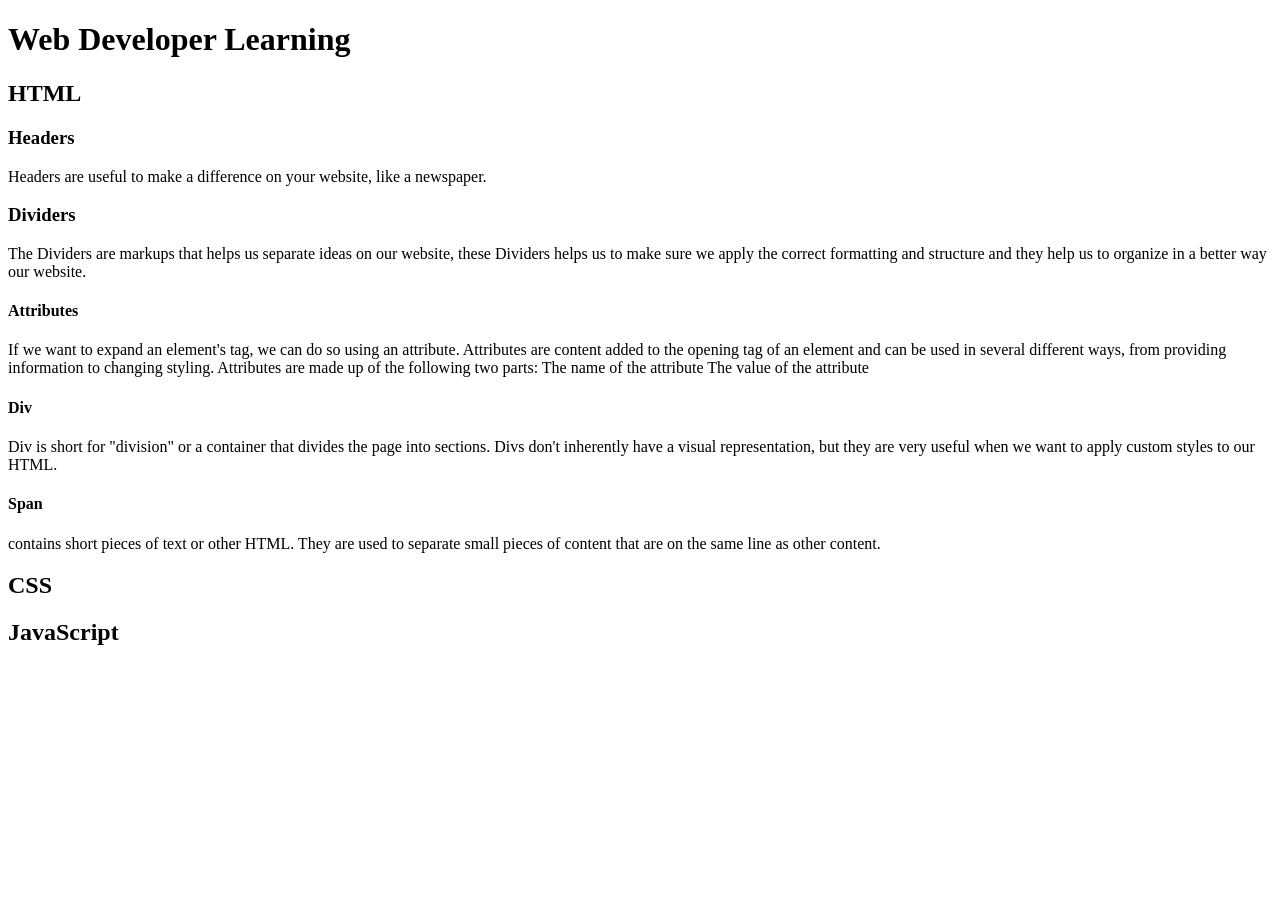
==== Full stack Developer/Learning Website/index.html @ b4e61b8f "Add theory to index" ====
<!DOCTYPE html>
<html>
    <body>
        <h1>Web Developer Learning</h1>
        <h2>HTML</h2>
        <h3>Headers</h3>
        <p>Headers are useful to make a difference on your website, like a newspaper.</p>
        <h3>Dividers</h3>
        <p>The Dividers are markups that helps us separate ideas on our website, these 
            Dividers helps us to make sure we apply the correct formatting and structure
            and they help us to organize in a better way our website.
        </p>
        <h4>Attributes</h4>
        <p>If we want to expand an element's tag, we can do so using an attribute. 
            Attributes are content added to the opening tag of an element and can be
             used in several different ways, from providing information to changing styling. 
             Attributes are made up of the following two parts:
            The name of the attribute
            The value of the attribute</p>
        <h4>Div</h4>
        <p>Div is short for "division" or a container that divides the page into sections. 
            Divs don't inherently have a visual representation, but they are very useful
             when we want to apply custom styles to our HTML.</p>
        <h4>Span</h4>
        <p>contains short pieces of text or other HTML. They are used to separate small 
            pieces of content that are on the same line as other content.</p>
        <h2>CSS</h2>
        <h2>JavaScript</h2>
    </body>
</html>
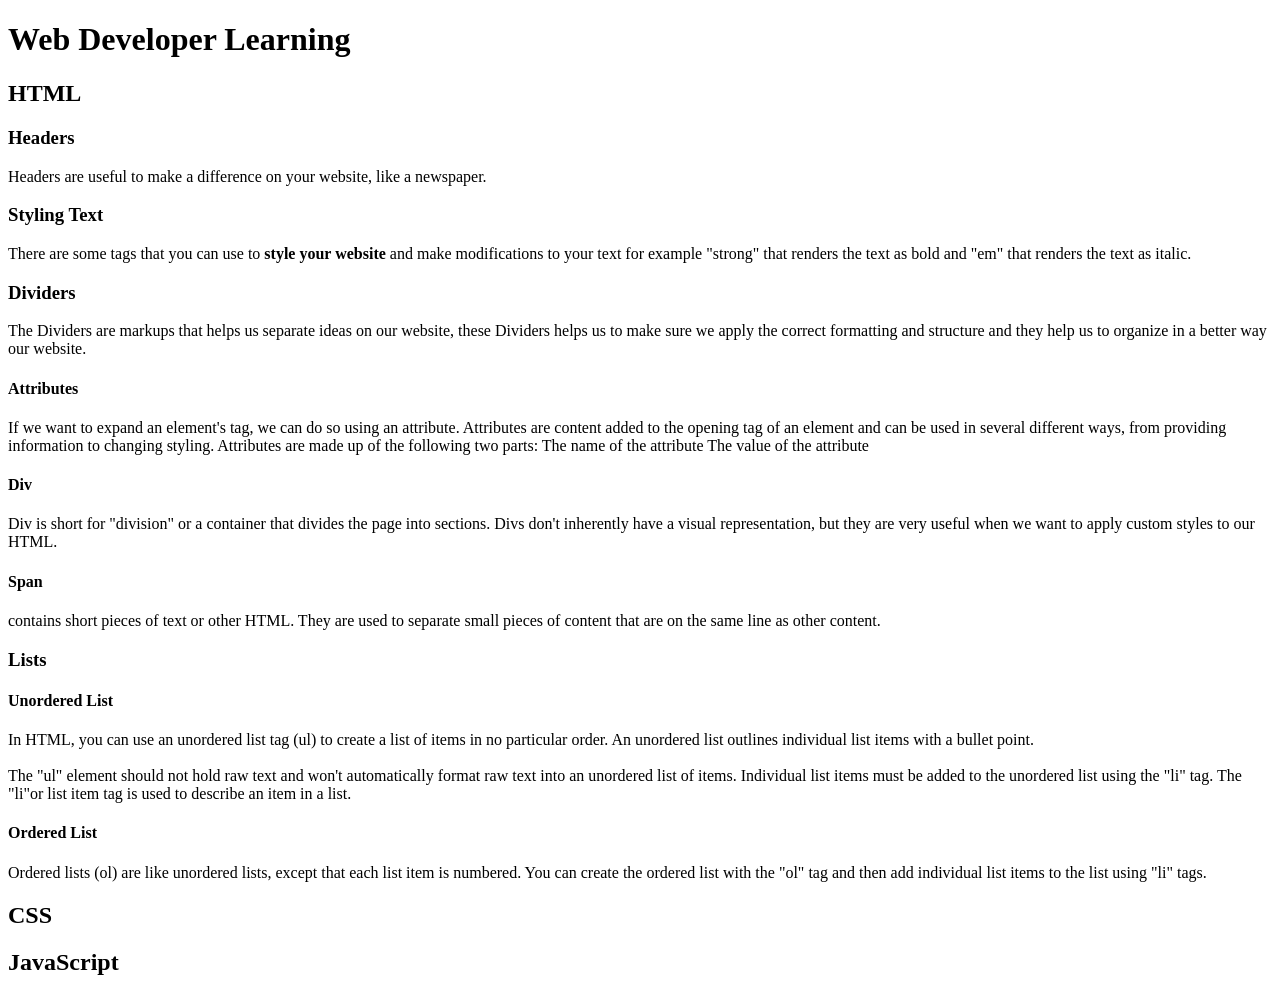
==== commit a7187f16: "Add more information for HTML Documentation" ====
--- a/Full stack Developer/Learning Website/index.html
+++ b/Full stack Developer/Learning Website/index.html
@@ -1,30 +1,61 @@
 <!DOCTYPE html>
 <html>
-    <body>
-        <h1>Web Developer Learning</h1>
-        <h2>HTML</h2>
-        <h3>Headers</h3>
-        <p>Headers are useful to make a difference on your website, like a newspaper.</p>
-        <h3>Dividers</h3>
-        <p>The Dividers are markups that helps us separate ideas on our website, these 
-            Dividers helps us to make sure we apply the correct formatting and structure
-            and they help us to organize in a better way our website.
-        </p>
-        <h4>Attributes</h4>
-        <p>If we want to expand an element's tag, we can do so using an attribute. 
-            Attributes are content added to the opening tag of an element and can be
-             used in several different ways, from providing information to changing styling. 
-             Attributes are made up of the following two parts:
-            The name of the attribute
-            The value of the attribute</p>
-        <h4>Div</h4>
-        <p>Div is short for "division" or a container that divides the page into sections. 
-            Divs don't inherently have a visual representation, but they are very useful
-             when we want to apply custom styles to our HTML.</p>
-        <h4>Span</h4>
-        <p>contains short pieces of text or other HTML. They are used to separate small 
-            pieces of content that are on the same line as other content.</p>
-        <h2>CSS</h2>
-        <h2>JavaScript</h2>
-    </body>
+
+<body>
+    <h1>Web Developer Learning</h1>
+    <h2>HTML</h2>
+    <h3>Headers</h3>
+    <p>Headers are useful to make a difference on your website, like a newspaper.</p>
+    <h3>Styling Text</h3>
+    <p>
+        There are some tags that you can use to <strong>style your website</strong> and make modifications
+        to your text for example "strong" that renders the text as bold and "em" that
+        renders the text as italic.
+    </p>
+    <h3>Dividers</h3>
+    <p>
+        The Dividers are markups that helps us separate ideas on our website, these
+        Dividers helps us to make sure we apply the correct formatting and structure
+        and they help us to organize in a better way our website.
+    </p>
+    <h4>Attributes</h4>
+    <p>
+        If we want to expand an element's tag, we can do so using an attribute.
+        Attributes are content added to the opening tag of an element and can be
+        used in several different ways, from providing information to changing styling.
+        Attributes are made up of the following two parts:
+        The name of the attribute
+        The value of the attribute
+    </p>
+    <h4>Div</h4>
+    <p>
+        Div is short for "division" or a container that divides the page into sections.
+        Divs don't inherently have a visual representation, but they are very useful
+        when we want to apply custom styles to our HTML.
+    </p>
+    <h4>Span</h4>
+    <p>
+        contains short pieces of text or other HTML. They are used to separate small
+        pieces of content that are on the same line as other content.
+    </p>
+    <h3>Lists</h3>
+    <h4>Unordered List</h4>
+    <p>
+        In HTML, you can use an unordered list tag (ul) to create a list of items in no
+        particular order. An unordered list outlines individual list items with a bullet
+        point.<br><br>
+        The "ul" element should not hold raw text and won't automatically format raw text
+        into an unordered list of items. Individual list items must be added to the unordered list using the "li" tag.
+        The "li"or list item tag is used to describe an item in a list.
+    </p>
+    <h4>Ordered List</h4>
+    <p>
+        Ordered lists (ol) are like unordered lists, except that each list item
+        is numbered. You can create the ordered list with the "ol" tag and then
+        add individual list items to the list using "li" tags.
+    </p>
+    <h2>CSS</h2>
+    <h2>JavaScript</h2>
+</body>
+
 </html>
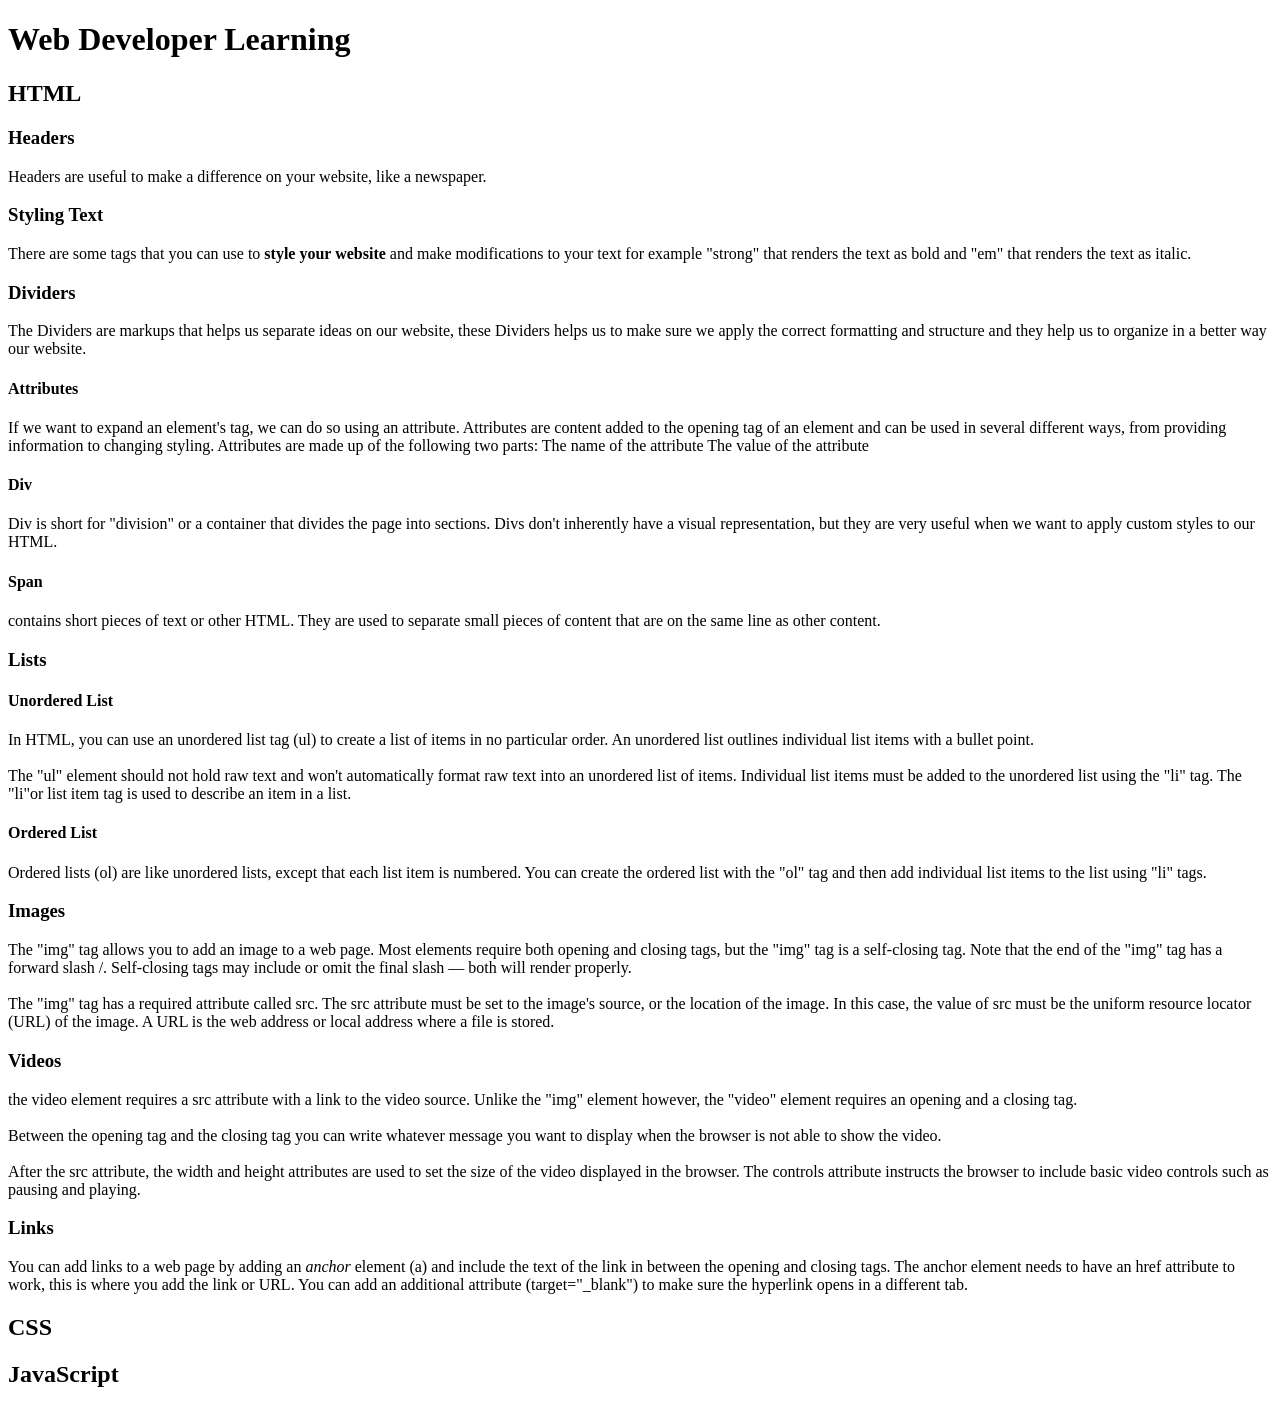
==== commit 35d61b66: "add all HTML's elements info" ====
--- a/Full stack Developer/Learning Website/index.html
+++ b/Full stack Developer/Learning Website/index.html
@@ -54,6 +54,34 @@
         is numbered. You can create the ordered list with the "ol" tag and then
         add individual list items to the list using "li" tags.
     </p>
+    <h3>Images</h3>
+    <p>
+        The "img" tag allows you to add an image to a web page. Most elements require both 
+        opening and closing tags, but the "img" tag is a self-closing tag. Note that the 
+        end of the "img" tag has a forward slash /. Self-closing tags may include or omit 
+        the final slash — both will render properly.<br><br>
+        The "img" tag has a required attribute called src. The src attribute must be set 
+        to the image's source, or the location of the image. In this case, the value of 
+        src must be the uniform resource locator (URL) of the image. A URL is the web 
+        address or local address where a file is stored.
+    </p>
+    <h3>Videos</h3>
+    <p>
+        the video element requires a src attribute with a link to the video source. 
+        Unlike the "img" element however, the "video" element requires an opening and 
+        a closing tag.<br><br>
+        Between the opening tag and the closing tag you can write whatever message you 
+        want to display when the browser is not able to show the video.<br><br>
+        After the src attribute, the width and height attributes are used to set the 
+        size of the video displayed in the browser. The controls attribute instructs 
+        the browser to include basic video controls such as pausing and playing.
+    </p>
+    <h3>Links</h3>
+    <p>You can add links to a web page by adding an <em>anchor</em> element (a) and include 
+    the text of the link in between the opening and closing tags. The anchor element 
+    needs to have an href attribute to work, this is where you add the link or URL. You can 
+    add an additional attribute (target="_blank") to make sure the hyperlink opens in a 
+    different tab.</p>
     <h2>CSS</h2>
     <h2>JavaScript</h2>
 </body>
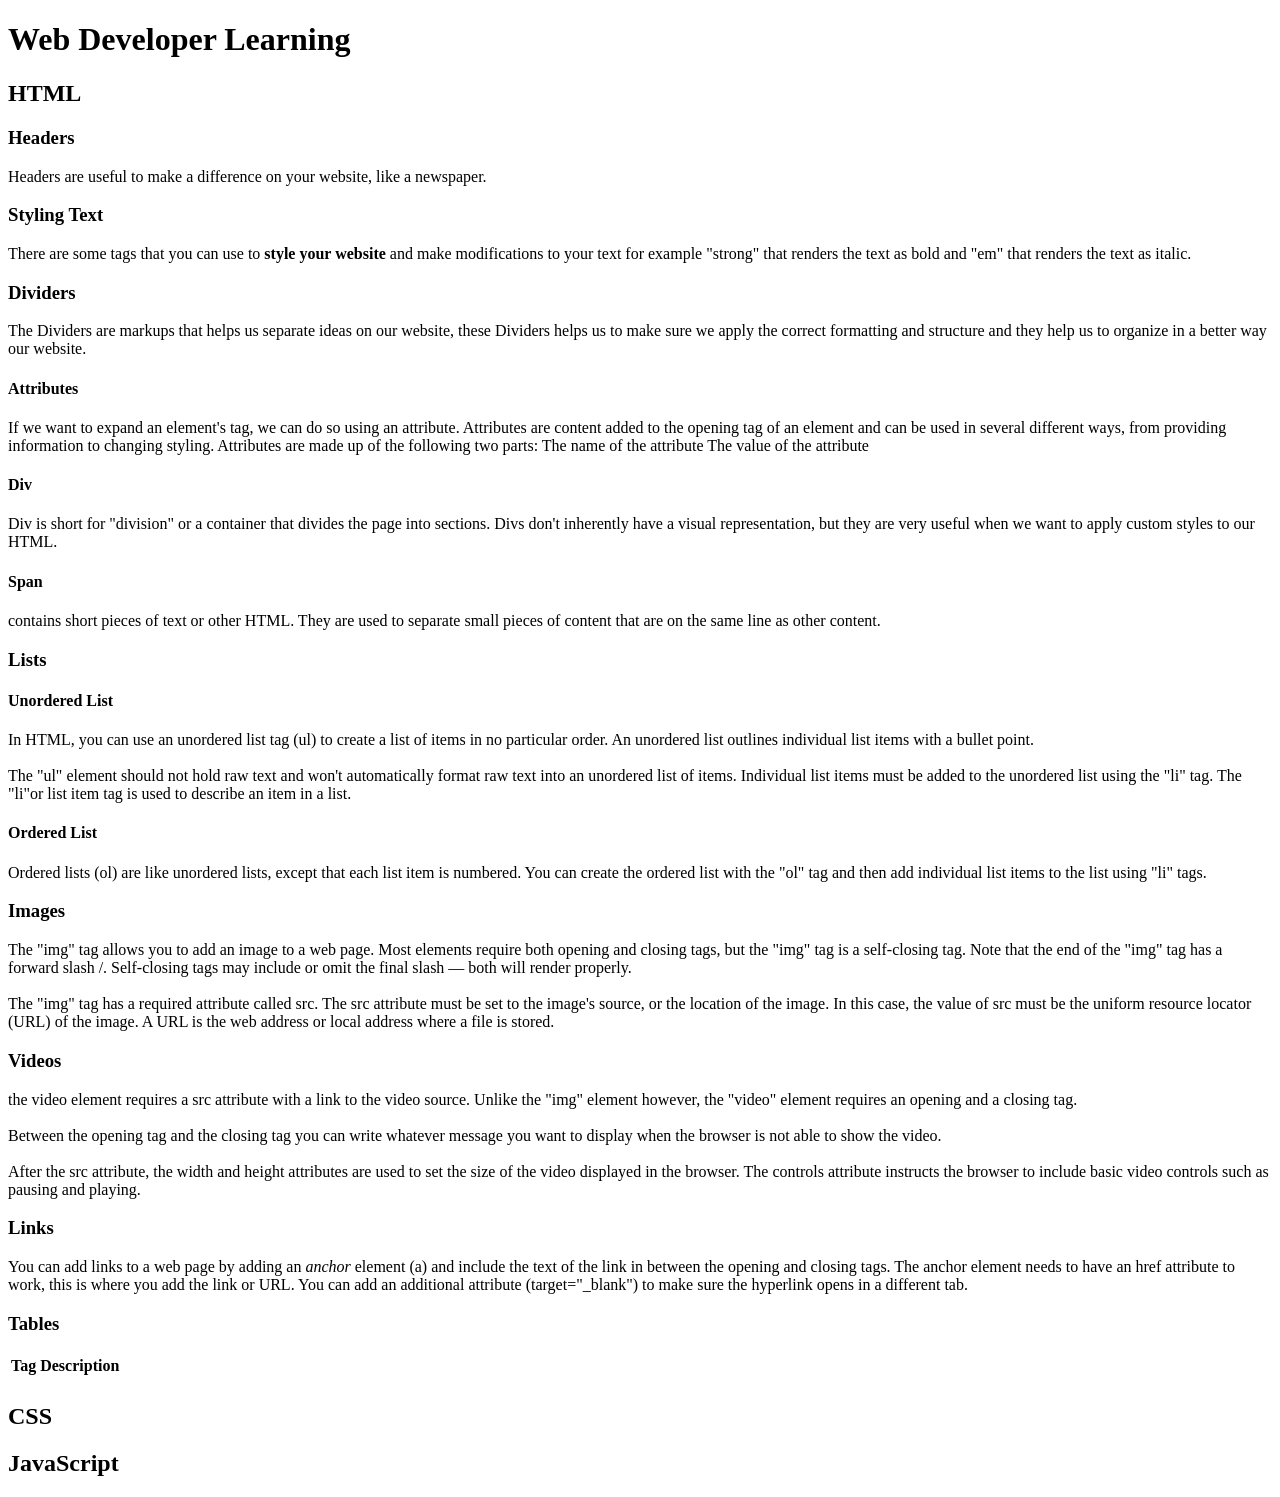
==== commit 0ef034b4: "add changes" ====
--- a/Full stack Developer/Learning Website/index.html
+++ b/Full stack Developer/Learning Website/index.html
@@ -82,6 +82,16 @@
     needs to have an href attribute to work, this is where you add the link or URL. You can 
     add an additional attribute (target="_blank") to make sure the hyperlink opens in a 
     different tab.</p>
+    <h3>Tables</h3>
+    <table>
+        <tr>
+            <th>Tag</th>
+            <th>Description</th>
+        </tr>
+        <tr></tr>
+        <tr></tr>
+        <tr></tr>
+    </table>
     <h2>CSS</h2>
     <h2>JavaScript</h2>
 </body>
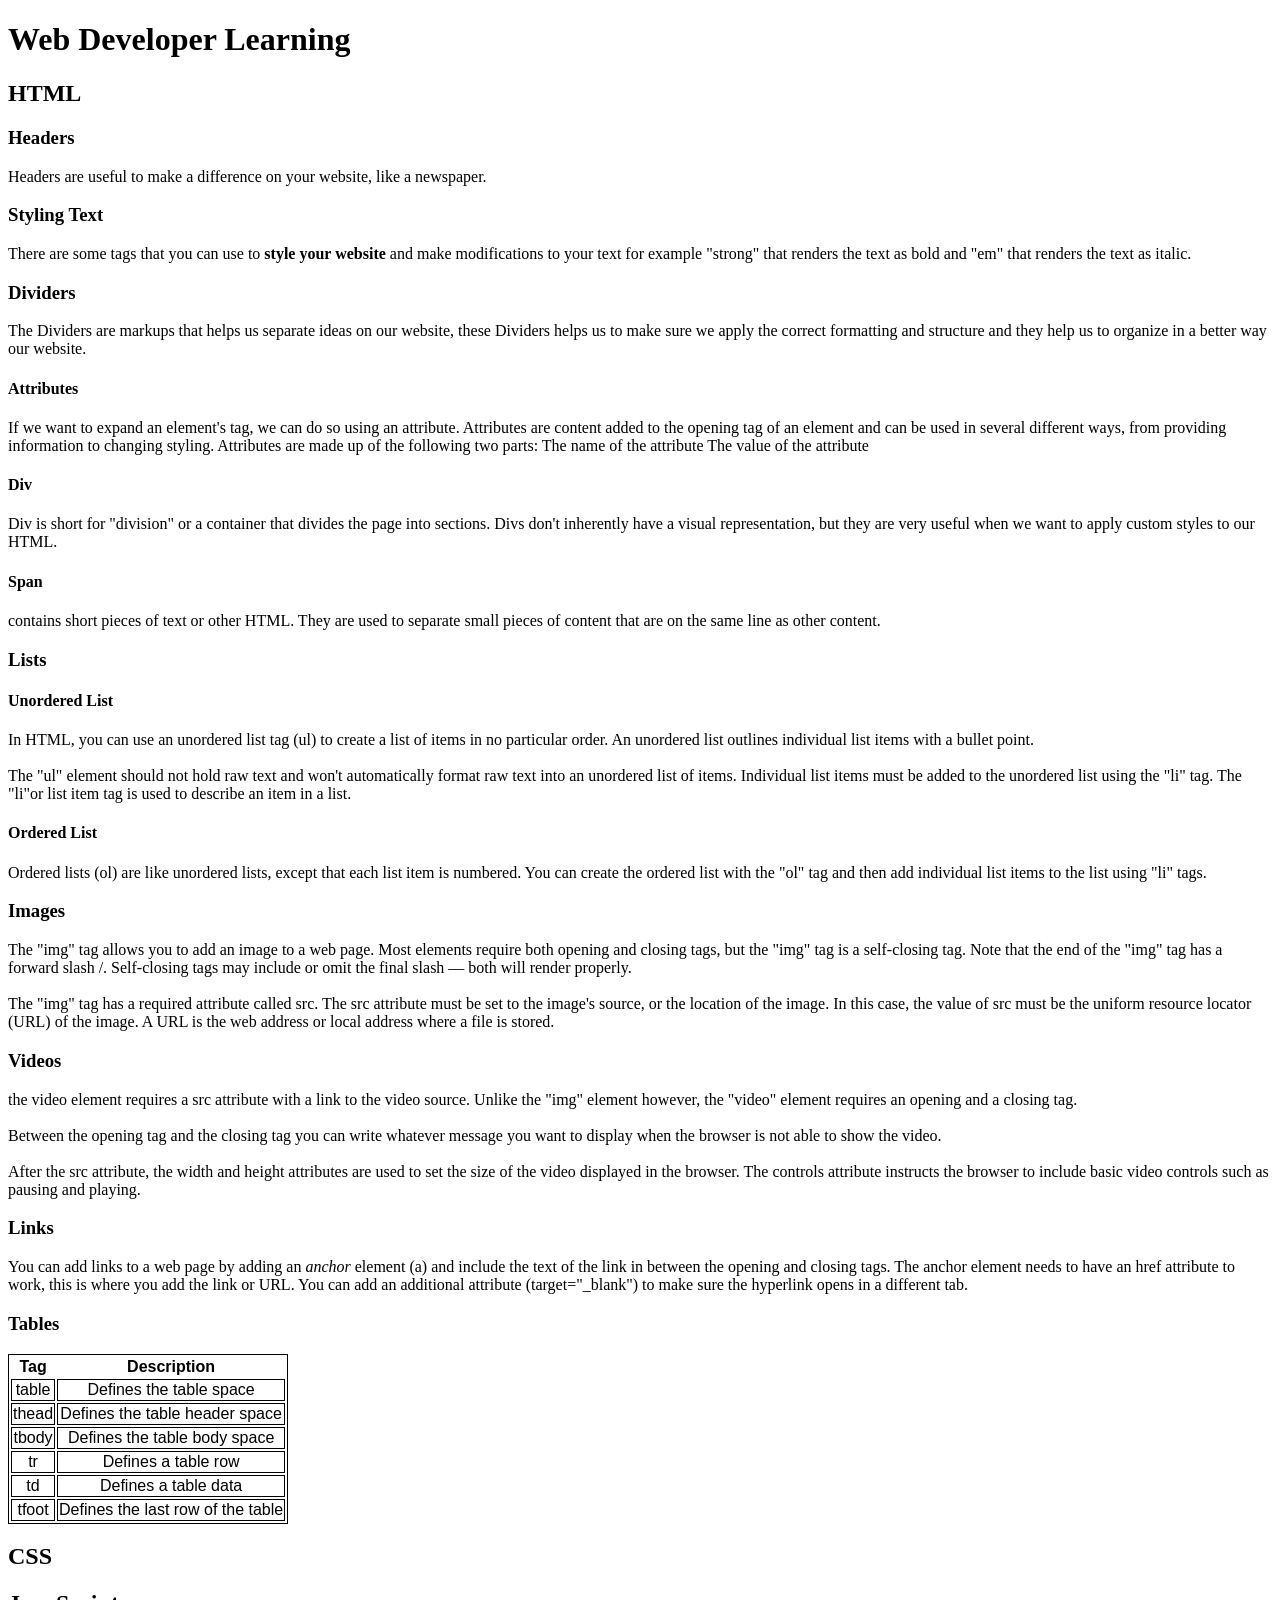
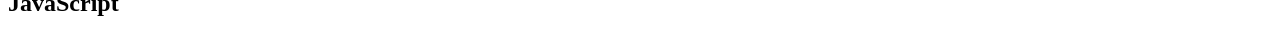
==== commit e02f0081: "create css file and add table info" ====
--- a/Full stack Developer/Learning Website/index.html
+++ b/Full stack Developer/Learning Website/index.html
@@ -1,6 +1,9 @@
 <!DOCTYPE html>
 <html>
-
+<head>
+    <title>Oswaldo Learning Site</title>
+    <link href="style.css" type="text/css" rel="stylesheet">
+</head>
 <body>
     <h1>Web Developer Learning</h1>
     <h2>HTML</h2>
@@ -84,13 +87,38 @@
     different tab.</p>
     <h3>Tables</h3>
     <table>
-        <tr>
-            <th>Tag</th>
-            <th>Description</th>
-        </tr>
-        <tr></tr>
-        <tr></tr>
-        <tr></tr>
+        <thead>
+            <tr>
+                <th>Tag</th>
+                <th>Description</th>
+            </tr>
+        </thead>
+        <tbody>
+            <tr> <!-- Row 1 -->
+                <td>table</td>
+                <td>Defines the table space</td>
+            </tr>
+            <tr> <!-- Row 2 -->
+                <td>thead</td>
+                <td>Defines the table header space</td>
+            </tr>
+            <tr> <!-- Row 3 -->
+                <td>tbody</td>
+                <td>Defines the table body space</td>
+            </tr>
+            <tr> <!-- Row 4 -->
+                <td>tr</td>
+                <td>Defines a table row</td>
+            </tr>
+            <tr> <!-- Row 5 -->
+                <td>td</td>
+                <td>Defines a table data</td>
+            </tr>
+            <tr> <!-- Row 6 -->
+                <td>tfoot</td>
+                <td>Defines the last row of the table</td>
+            </tr>
+        </tbody>
     </table>
     <h2>CSS</h2>
     <h2>JavaScript</h2>
--- a/Full stack Developer/Learning Website/style.css
+++ b/Full stack Developer/Learning Website/style.css
@@ -0,0 +1,5 @@
+table, td, tr {
+    border: 1px solid black;
+    font-family: 'Lucida Sans', 'Lucida Sans Regular', 'Lucida Grande', 'Lucida Sans Unicode', Geneva, Verdana, sans-serif;
+    text-align: center;
+}
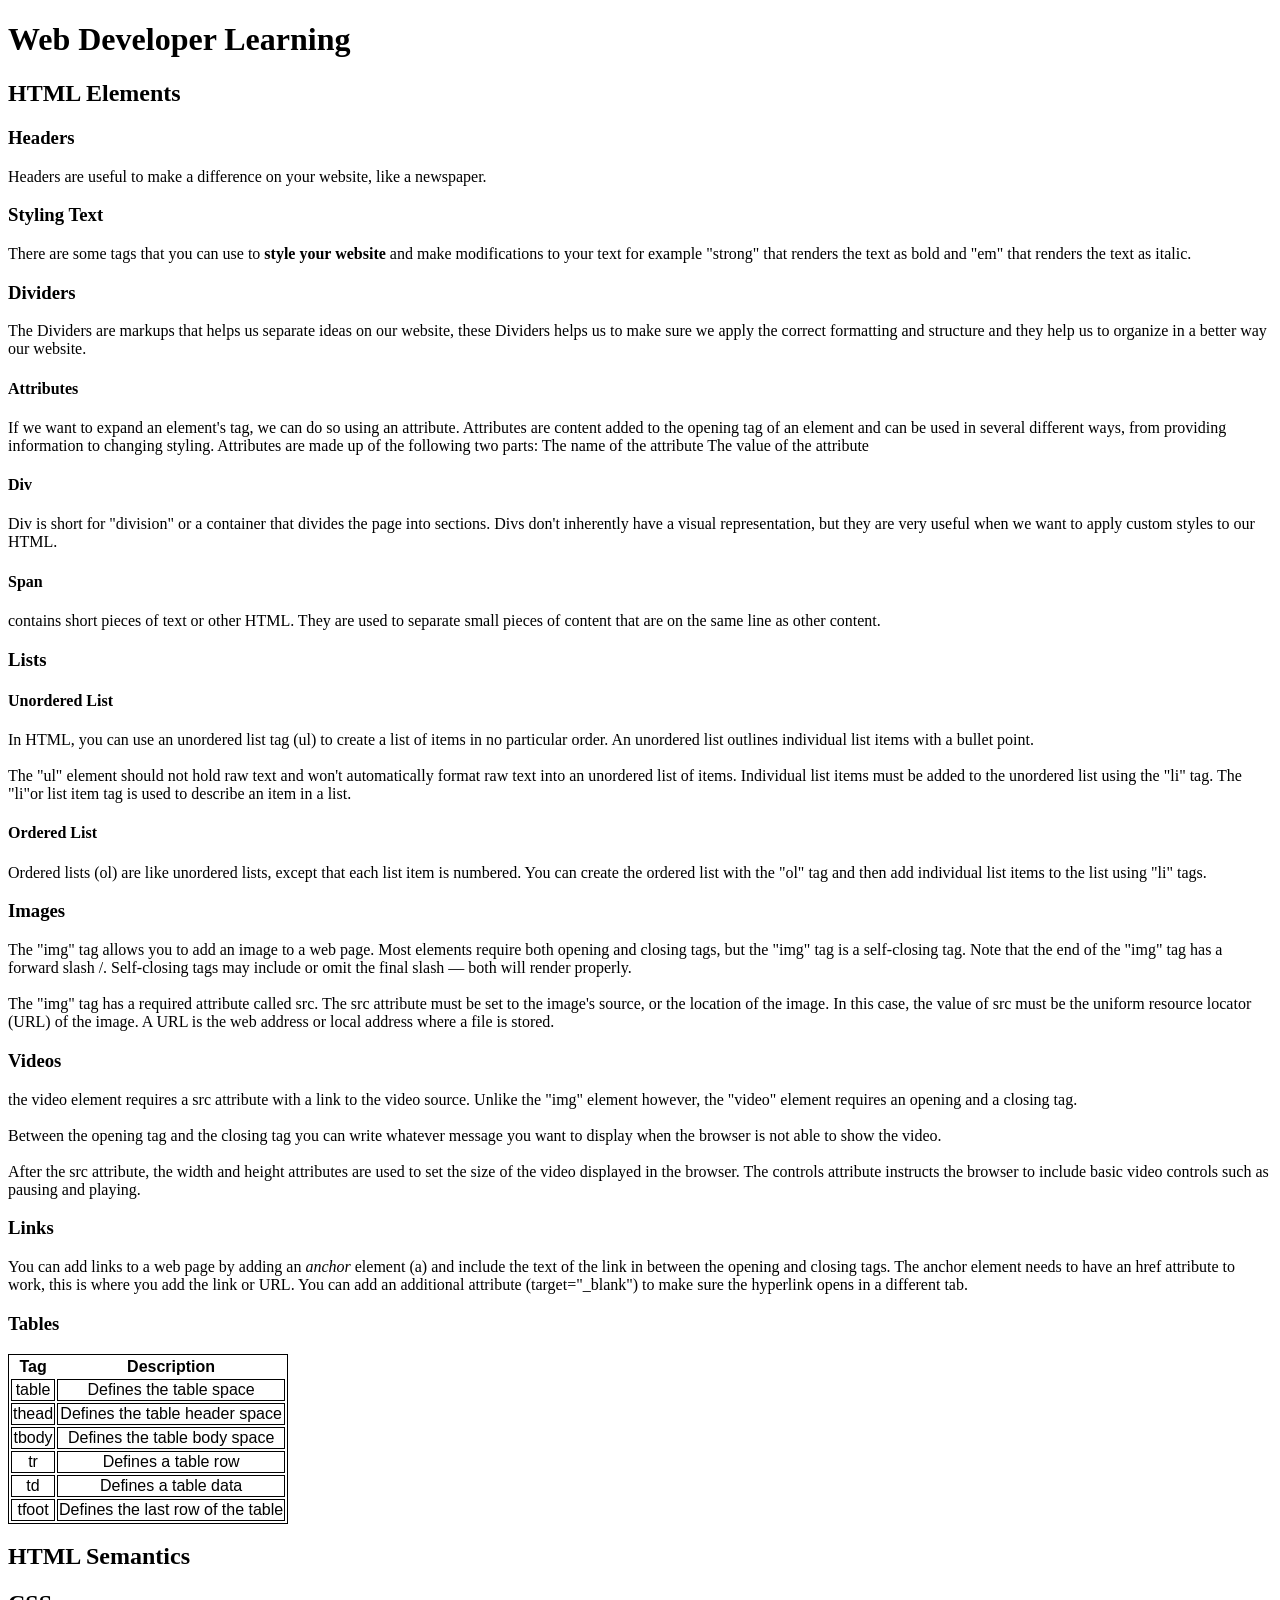
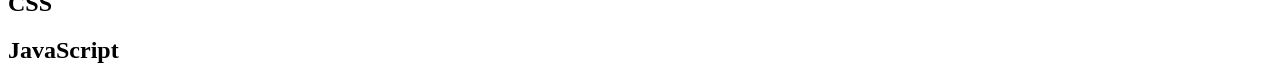
==== commit ad974470: "add info to learning website" ====
--- a/Full stack Developer/Learning Website/index.html
+++ b/Full stack Developer/Learning Website/index.html
@@ -6,7 +6,7 @@
 </head>
 <body>
     <h1>Web Developer Learning</h1>
-    <h2>HTML</h2>
+    <h2>HTML Elements</h2>
     <h3>Headers</h3>
     <p>Headers are useful to make a difference on your website, like a newspaper.</p>
     <h3>Styling Text</h3>
@@ -120,6 +120,7 @@
             </tr>
         </tbody>
     </table>
+    <h2>HTML Semantics</h2>
     <h2>CSS</h2>
     <h2>JavaScript</h2>
 </body>
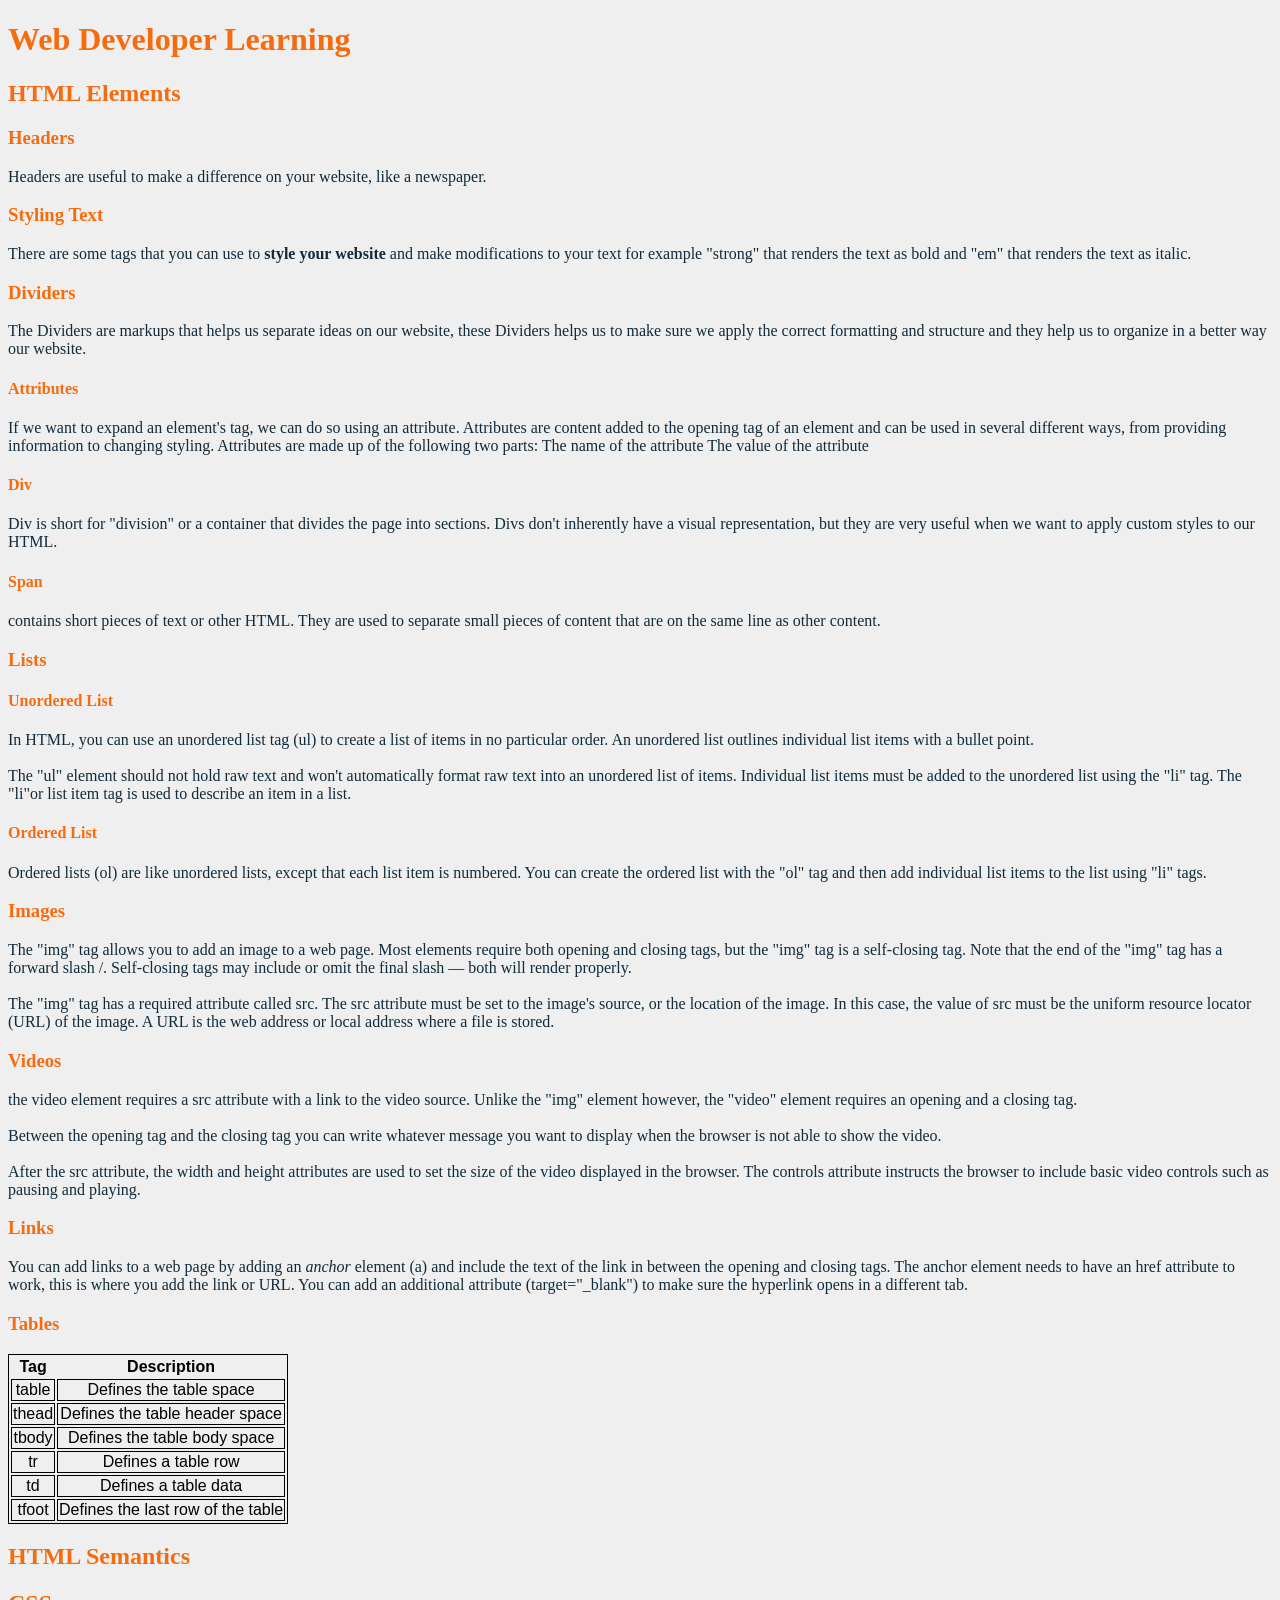
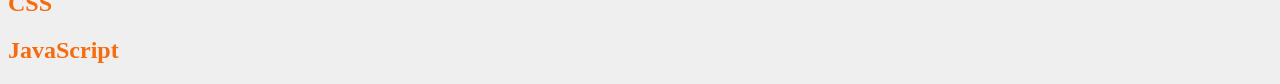
==== commit 5f2b7403: "Add color to learning website" ====
--- a/Full stack Developer/Learning Website/index.html
+++ b/Full stack Developer/Learning Website/index.html
@@ -5,23 +5,23 @@
     <link href="style.css" type="text/css" rel="stylesheet">
 </head>
 <body>
-    <h1>Web Developer Learning</h1>
-    <h2>HTML Elements</h2>
-    <h3>Headers</h3>
+    <h1 class="header">Web Developer Learning</h1>
+    <h2 class="header">HTML Elements</h2>
+    <h3 class="header">Headers</h3>
     <p>Headers are useful to make a difference on your website, like a newspaper.</p>
-    <h3>Styling Text</h3>
+    <h3 class="header">Styling Text</h3>
     <p>
         There are some tags that you can use to <strong>style your website</strong> and make modifications
         to your text for example "strong" that renders the text as bold and "em" that
         renders the text as italic.
     </p>
-    <h3>Dividers</h3>
+    <h3 class="header">Dividers</h3>
     <p>
         The Dividers are markups that helps us separate ideas on our website, these
         Dividers helps us to make sure we apply the correct formatting and structure
         and they help us to organize in a better way our website.
     </p>
-    <h4>Attributes</h4>
+    <h4 class="header">Attributes</h4>
     <p>
         If we want to expand an element's tag, we can do so using an attribute.
         Attributes are content added to the opening tag of an element and can be
@@ -30,19 +30,19 @@
         The name of the attribute
         The value of the attribute
     </p>
-    <h4>Div</h4>
+    <h4 class="header">Div</h4>
     <p>
         Div is short for "division" or a container that divides the page into sections.
         Divs don't inherently have a visual representation, but they are very useful
         when we want to apply custom styles to our HTML.
     </p>
-    <h4>Span</h4>
+    <h4 class="header">Span</h4>
     <p>
         contains short pieces of text or other HTML. They are used to separate small
         pieces of content that are on the same line as other content.
     </p>
-    <h3>Lists</h3>
-    <h4>Unordered List</h4>
+    <h3 class="header">Lists</h3>
+    <h4 class="header">Unordered List</h4>
     <p>
         In HTML, you can use an unordered list tag (ul) to create a list of items in no
         particular order. An unordered list outlines individual list items with a bullet
@@ -51,13 +51,13 @@
         into an unordered list of items. Individual list items must be added to the unordered list using the "li" tag.
         The "li"or list item tag is used to describe an item in a list.
     </p>
-    <h4>Ordered List</h4>
+    <h4 class="header">Ordered List</h4>
     <p>
         Ordered lists (ol) are like unordered lists, except that each list item
         is numbered. You can create the ordered list with the "ol" tag and then
         add individual list items to the list using "li" tags.
     </p>
-    <h3>Images</h3>
+    <h3 class="header">Images</h3>
     <p>
         The "img" tag allows you to add an image to a web page. Most elements require both 
         opening and closing tags, but the "img" tag is a self-closing tag. Note that the 
@@ -68,7 +68,7 @@
         src must be the uniform resource locator (URL) of the image. A URL is the web 
         address or local address where a file is stored.
     </p>
-    <h3>Videos</h3>
+    <h3 class="header">Videos</h3>
     <p>
         the video element requires a src attribute with a link to the video source. 
         Unlike the "img" element however, the "video" element requires an opening and 
@@ -79,13 +79,13 @@
         size of the video displayed in the browser. The controls attribute instructs 
         the browser to include basic video controls such as pausing and playing.
     </p>
-    <h3>Links</h3>
+    <h3 class="header">Links</h3>
     <p>You can add links to a web page by adding an <em>anchor</em> element (a) and include 
     the text of the link in between the opening and closing tags. The anchor element 
     needs to have an href attribute to work, this is where you add the link or URL. You can 
     add an additional attribute (target="_blank") to make sure the hyperlink opens in a 
     different tab.</p>
-    <h3>Tables</h3>
+    <h3 class="header">Tables</h3>
     <table>
         <thead>
             <tr>
@@ -120,9 +120,9 @@
             </tr>
         </tbody>
     </table>
-    <h2>HTML Semantics</h2>
-    <h2>CSS</h2>
-    <h2>JavaScript</h2>
+    <h2 class="header">HTML Semantics</h2>
+    <h2 class="header">CSS</h2>
+    <h2 class="header">JavaScript</h2>
 </body>
 
 </html>
--- a/Full stack Developer/Learning Website/style.css
+++ b/Full stack Developer/Learning Website/style.css
@@ -2,4 +2,16 @@
     border: 1px solid black;
     font-family: 'Lucida Sans', 'Lucida Sans Regular', 'Lucida Grande', 'Lucida Sans Unicode', Geneva, Verdana, sans-serif;
     text-align: center;
+}
+
+body {
+    background-color: #EFEFEF;
+}
+
+.header {
+    color: #F66B0E;
+}
+
+p {
+    color: #112B3C;
 }
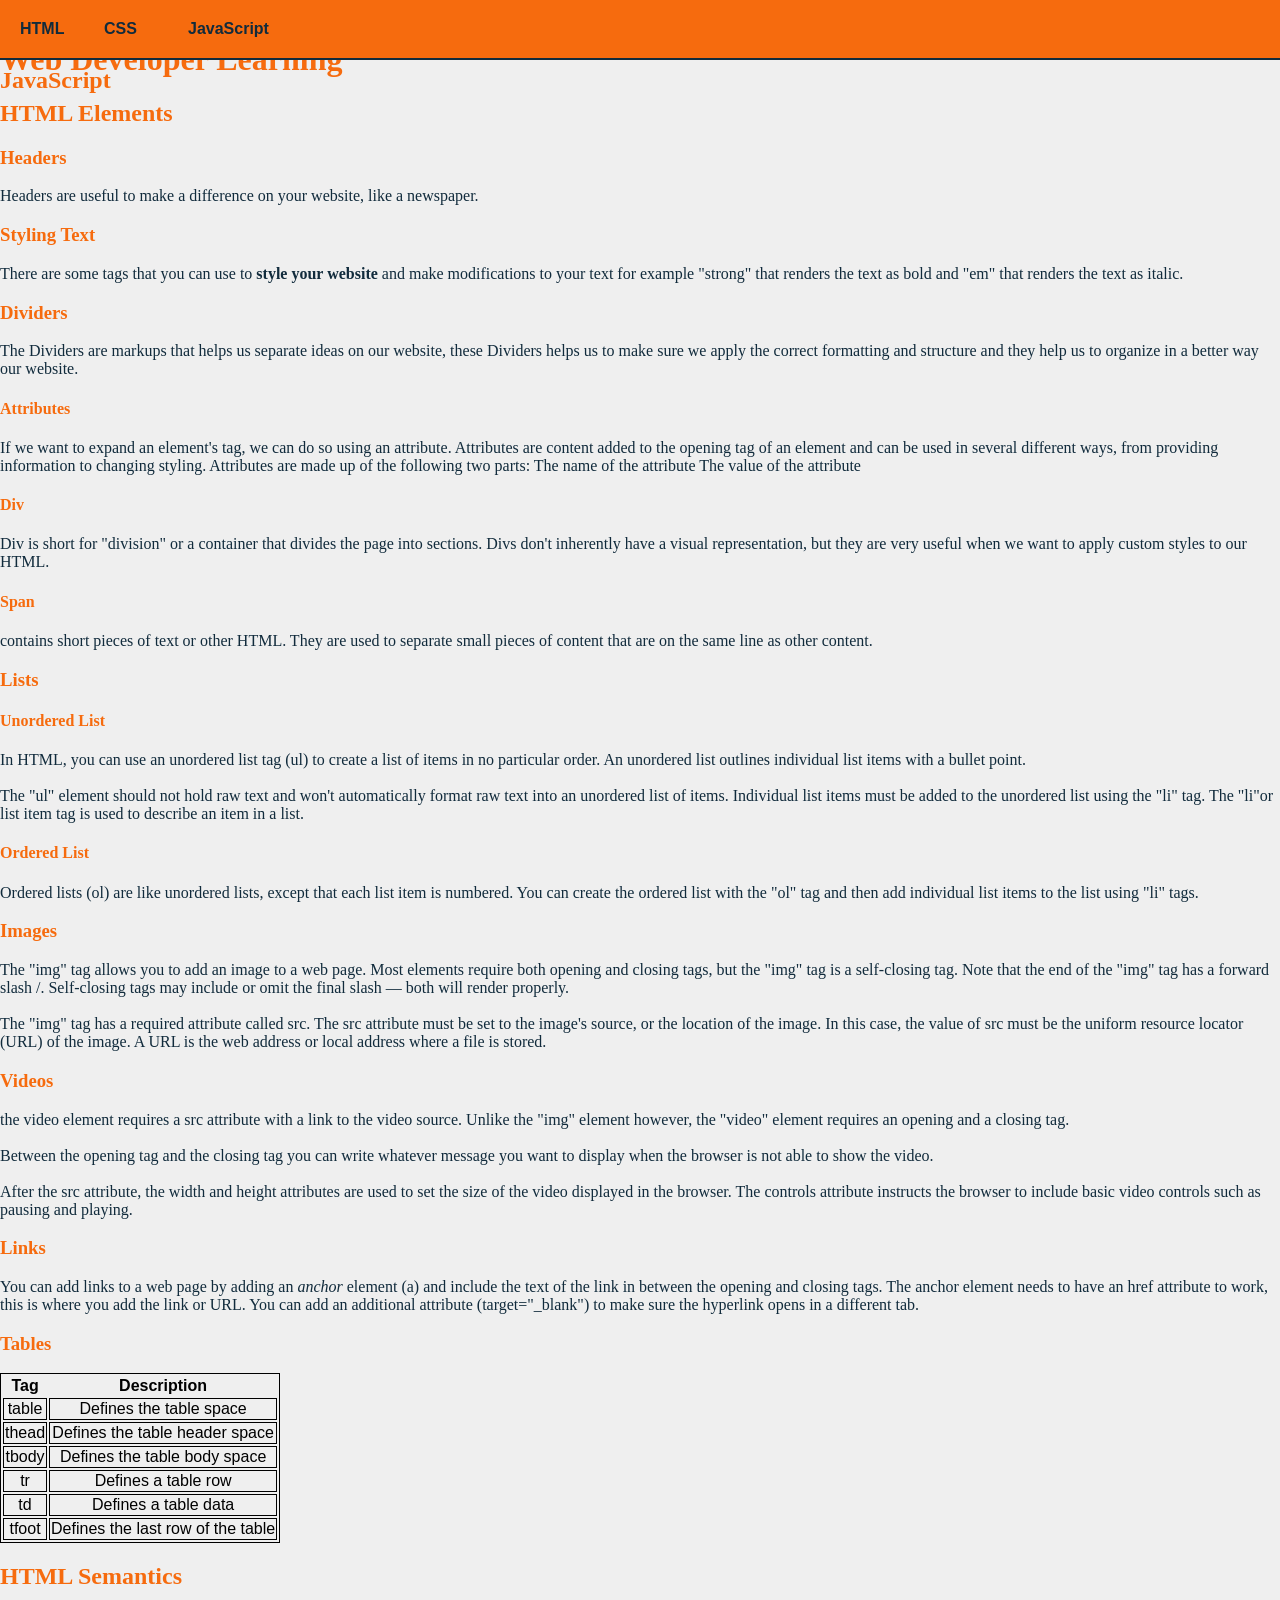
==== commit 7b46280a: "Add some changes to website" ====
--- a/Full stack Developer/Learning Website/index.html
+++ b/Full stack Developer/Learning Website/index.html
@@ -5,6 +5,15 @@
     <link href="style.css" type="text/css" rel="stylesheet">
 </head>
 <body>
+  <header>
+    <ul>
+      <li>HTML</li>
+      <li>CSS</li>
+      <li>JavaScript</li>
+    </ul>
+  </header>    
+
+  <div class="HTML">
     <h1 class="header">Web Developer Learning</h1>
     <h2 class="header">HTML Elements</h2>
     <h3 class="header">Headers</h3>
@@ -121,6 +130,7 @@
         </tbody>
     </table>
     <h2 class="header">HTML Semantics</h2>
+  </div>
     <h2 class="header">CSS</h2>
     <h2 class="header">JavaScript</h2>
 </body>
--- a/Full stack Developer/Learning Website/style.css
+++ b/Full stack Developer/Learning Website/style.css
@@ -1,3 +1,7 @@
+html {
+    margin: 0;
+}
+
 table, td, tr {
     border: 1px solid black;
     font-family: 'Lucida Sans', 'Lucida Sans Regular', 'Lucida Grande', 'Lucida Sans Unicode', Geneva, Verdana, sans-serif;
@@ -6,6 +10,7 @@
 
 body {
     background-color: #EFEFEF;
+    margin: 0;
 }
 
 .header {
@@ -14,4 +19,33 @@
 
 p {
     color: #112B3C;
+}
+
+header {
+    background-color: #F66B0E;
+    position: fixed;
+    z-index: 1;
+    width: 100%;
+    border-bottom: 2px solid #112B3C;
+    top: 0;
+}
+
+.HTML {
+    position: absolute;
+}
+
+ul {
+    margin: 20px auto;
+    padding: 0 20px;
+    text-align: left;
+}
+
+li {
+    color: #112B3C;
+    font-family: sans-serif;
+    font-size: 16px;
+    font-weight: bold;
+    display: inline-block;
+    width: 80px;
+
 }
